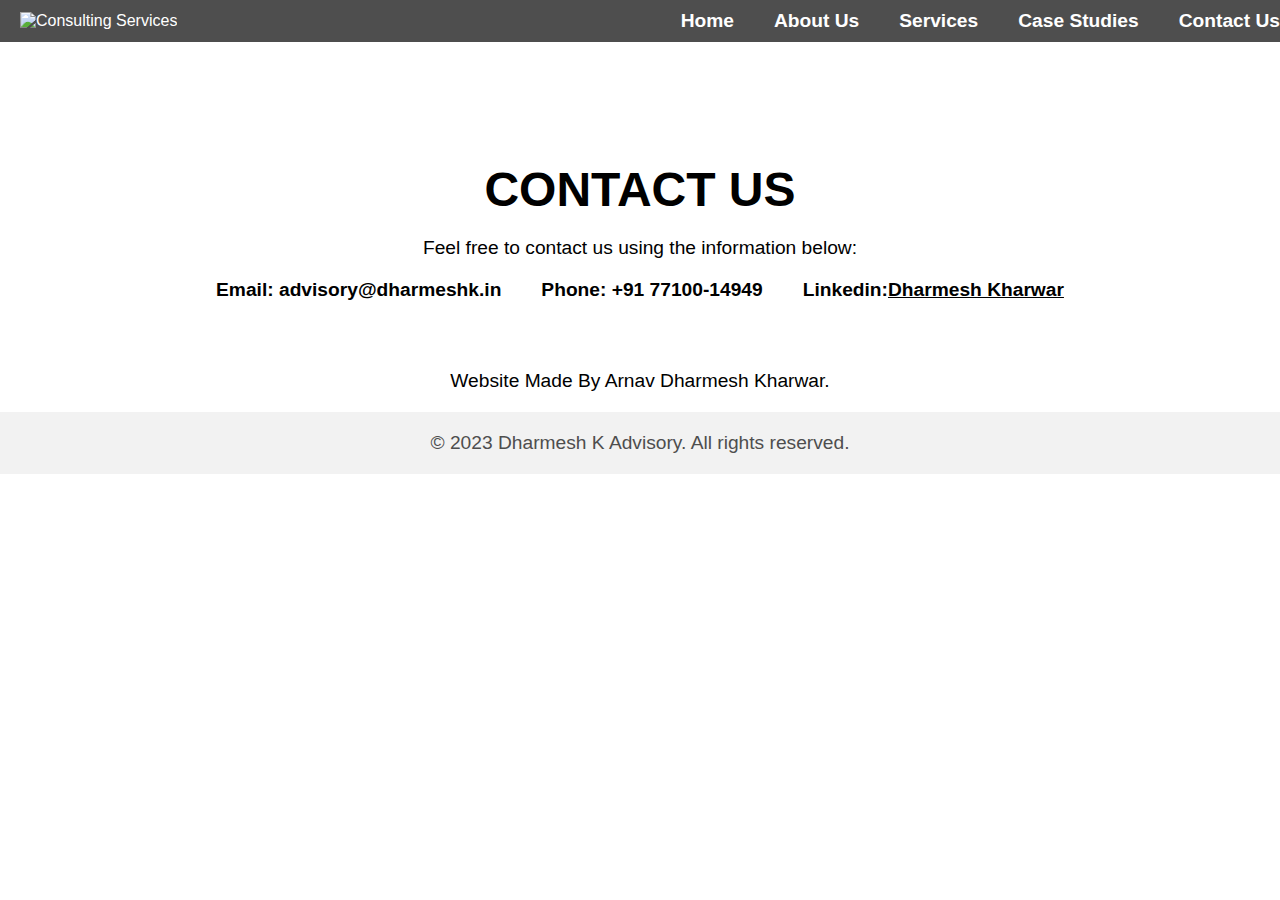
==== contact.html @ 0d83cf05 "Add files via upload" ====
<!DOCTYPE html>
<html>
<head>
	<meta charset="UTF-8">
	<title>Contact Us - Consulting Services</title>
	<link rel="stylesheet" href="style.css">
</head>
<body>
	<header>
		<div class="logo">
			<img src="https://drive.google.com/uc?export=view&id=1m7Og-SjqljiT_-1pYJnG0z08z01fPezV" alt="Consulting Services">
		</div>
		<nav>
			<ul>
				<li><a href="index.html">Home</a></li>
				<li><a href="about.html">About Us</a></li>
				<li><a href="services.html">Services</a></li>
				<li><a href="case-studies.html">Case Studies</a></li>
				<li><a href="contact.html">Contact Us</a></li>
			</ul>
		</nav>
	</header>
	
	<main>
		<h1>Contact Us</h1>
		<p>Feel free to contact us using the information below:</p>
		<ul>
			<li>Email: advisory@dharmeshk.in</li>
			<li>Phone: +91 77100-14949</li>
			<li>Linkedin:<a href="https://www.linkedin.com/in/dharmesh-kharwar-4984ba10" style="color: black; text-decoration: underline;">Dharmesh Kharwar</a></li>
			</li>
		</ul>
	</main>
	<p style="text-align: center;">Website Made By Arnav Dharmesh Kharwar.</p>
	<footer>
		<p>&copy; 2023 Dharmesh K Advisory. All rights reserved.</p>
	</footer>
	
</body>
</html>
---- style.css ----
/* Universal Styles */

body {
    font-family: Arial, sans-serif;
    margin: 0;
    padding: 0;
}

a {
    color: #000;
    text-decoration: none;
}

a:hover {
    color: #ffd700;
}

header {
    background-color: #4e4e4e;
    color: #fff;
    display: flex;
    justify-content: space-between;
    align-items: center;
    padding: 10px 20px;
    position: fixed;
    top: 0;
    left: 0;
    width: 100%;
    z-index: 100;
}

.logo img {
    max-height: 70px;
}

/* Added button styles */
button {
    background-color: #ffd700;
    border: none;
    border-radius: 5px;
    color: #4e4e4e;
    cursor: pointer;
    font-size: 1.2rem;
    padding: 10px 20px;
    text-transform: uppercase;
    transition: all 0.2s ease-in-out;
}

button:hover {
    background-color: #4e4e4e;
    color: #ffd700;
}

main {
    margin-top: 80px;
    padding: 50px 20px;
    text-align: center;
}

h1 {
    font-size: 3rem;
    margin-bottom: 20px;
    text-transform: uppercase;
}

p {
    font-size: 1.2rem;
    margin-bottom: 20px;
}

ul {
    list-style: none;
    margin: 0;
    padding: 0;
    display: flex;
    justify-content: center;
}

li {
    margin: 0 20px;
    font-size: 1.2rem;
    font-weight: bold;
}

li a {
    color: #fff;
    text-decoration: none;
    transition: all 0.2s ease-in-out;
}

li a:hover {
    color: #ffd700;
}

.case-study {
    margin: 50px 0;
}

.case-study img {
    max-width: 100%;
    height: auto;
    margin-bottom: 20px;
}

.case-study h2 {
    font-size: 2rem;
    margin-bottom: 10px;
    text-transform: uppercase;
}

.case-study p {
    font-size: 1.2rem;
    margin-bottom: 20px;
}

.case-study a {
    color: #ffd700;
    text-decoration: none;
    font-weight: bold;
    transition: all 0.2s ease-in-out;
}

.case-study a:hover {
    color: #4e4e4e;
}

footer {
    background-color: #f2f2f2;
    color: #4e4e4e;
    padding: 20px;
    text-align: center;
}

footer p {
    font-size: 1.2rem;
    margin: 0;
}

/* Added header text styles */
.header-text {
    font-size: 1.5rem;
    margin-right: 20px;
    text-transform: uppercase;
}
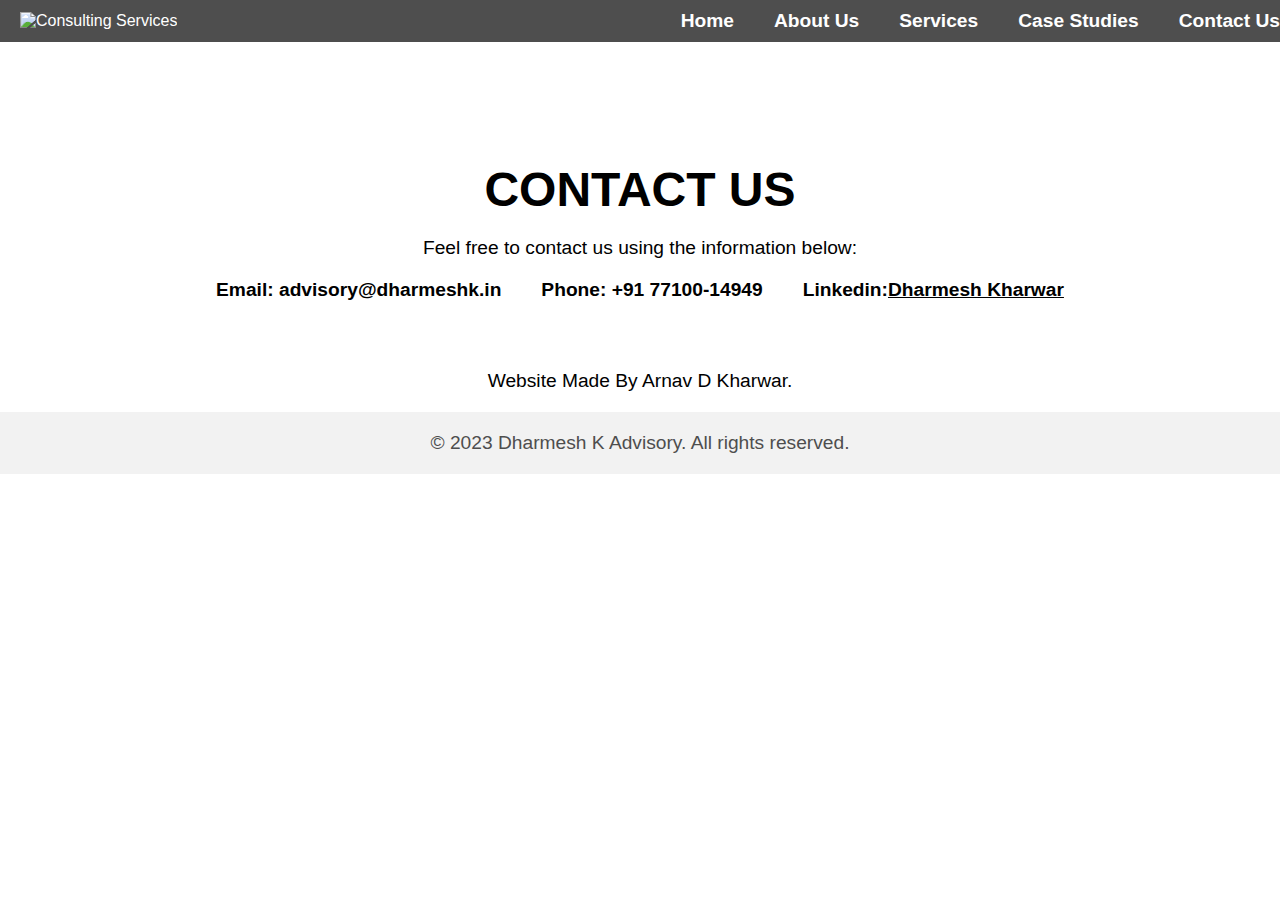
==== commit d4247982: "Update contact.html" ====
--- a/contact.html
+++ b/contact.html
@@ -31,7 +31,7 @@
 			</li>
 		</ul>
 	</main>
-	<p style="text-align: center;">Website Made By Arnav Dharmesh Kharwar.</p>
+	<p style="text-align: center;">Website Made By Arnav D Kharwar.</p>
 	<footer>
 		<p>&copy; 2023 Dharmesh K Advisory. All rights reserved.</p>
 	</footer>
